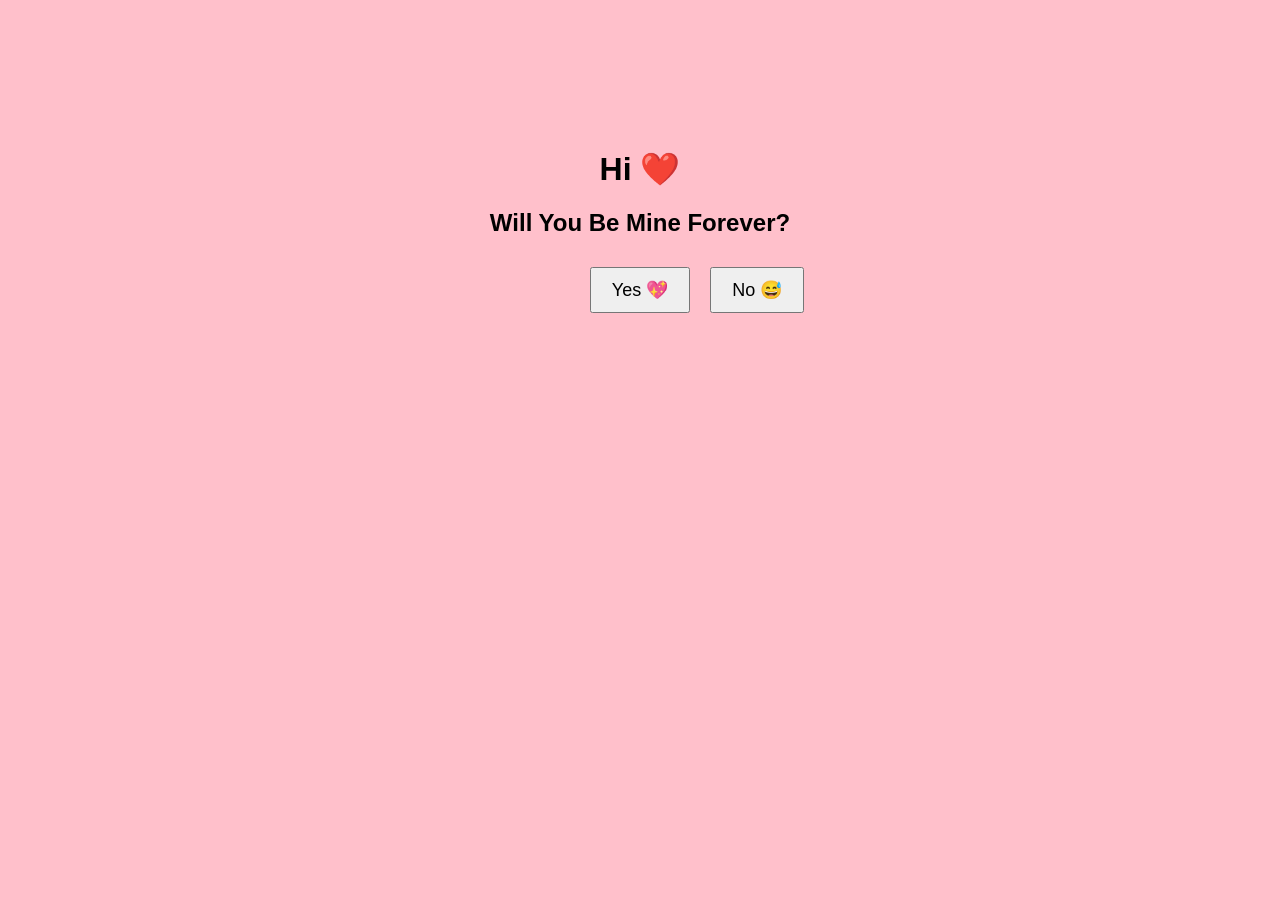
==== sundar/index.html @ 5998cfb4 "index.html, style.css and javascript.js files created" ====
<!DOCTYPE html>
<html>
<head>
    <title>Love Proposal</title>
    <link rel="stylesheet" href="style.css">
</head>
<body>

    <div class="container">
        <h1>Hi ❤️</h1>
        <h2>Will You Be Mine Forever?</h2>

        <button onclick="yes()">Yes 💖</button>
        <button id="noBtn" onmouseover="moveNo()">No 😅</button>

        <p id="result"></p>
    </div>

    <script src="script.js"></script>
</body>
</html>
---- sundar/style.css ----
body{
    background:pink;
    text-align:center;
    font-family:Arial;
    margin-top:150px;
}

button{
    padding:10px 20px;
    margin:10px;
    font-size:18px;
    cursor:pointer;
}

#noBtn{
    position:absolute;
}
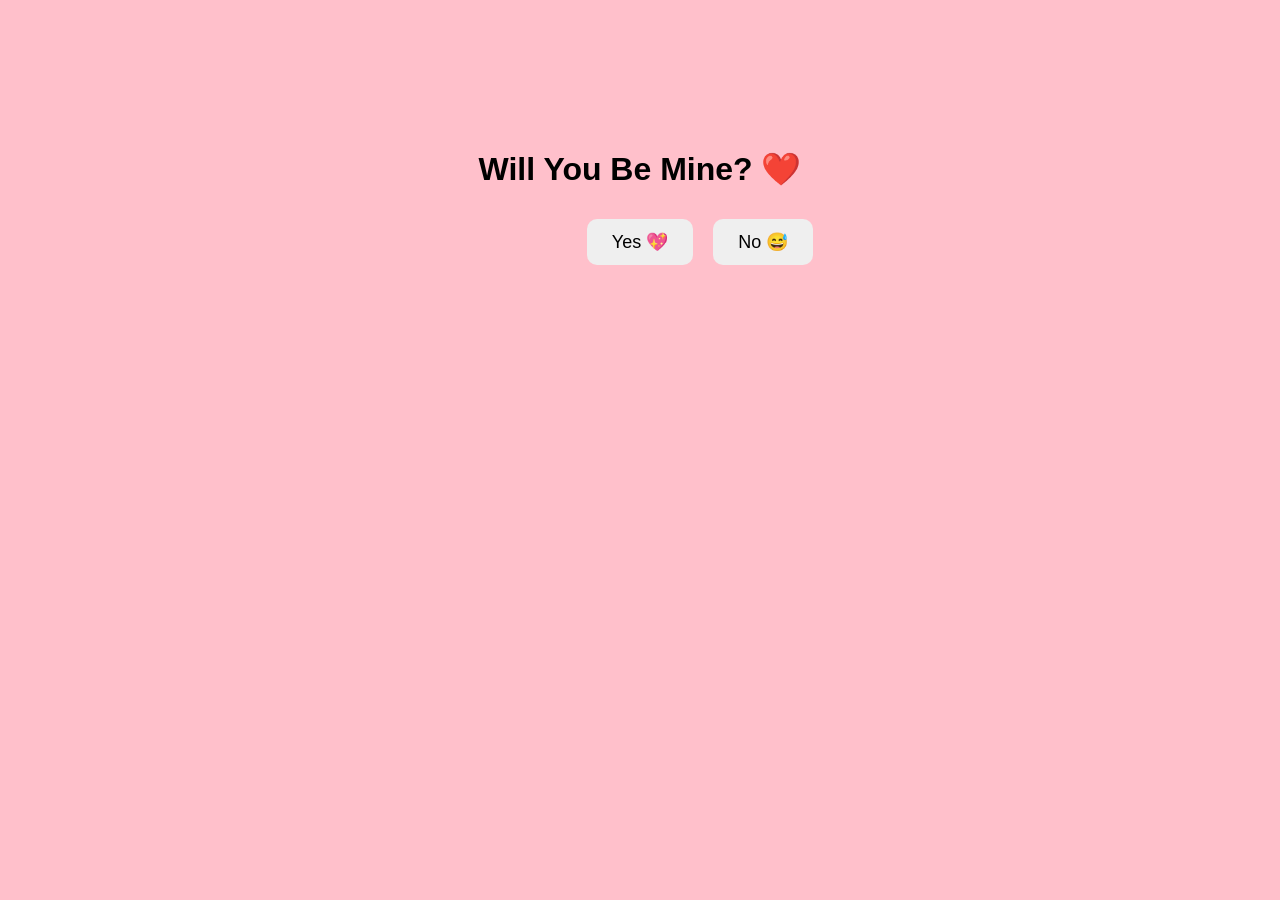
==== commit e1a70ad2: "index.html,style.css and javascript.js files created" ====
--- a/sundar/index.html
+++ b/sundar/index.html
@@ -1,21 +1,18 @@
 <!DOCTYPE html>
 <html>
 <head>
-    <title>Love Proposal</title>
+    <title>For Sundaresan ❤️</title>
     <link rel="stylesheet" href="style.css">
 </head>
 <body>
 
     <div class="container">
-        <h1>Hi ❤️</h1>
-        <h2>Will You Be Mine Forever?</h2>
+        <h1>           Will You Be Mine? ❤️</h1>
 
-        <button onclick="yes()">Yes 💖</button>
-        <button id="noBtn" onmouseover="moveNo()">No 😅</button>
-
-        <p id="result"></p>
+        <button onclick="step2()">Yes 💖</button>
+        <button id="noBtn">No 😅</button>
     </div>
 
-    <script src="script.js"></script>
+    <script src="javascript.js"></script>
 </body>
 </html>
--- a/sundar/style.css
+++ b/sundar/style.css
@@ -1,17 +1,24 @@
 body{
-    background:pink;
-    text-align:center;
-    font-family:Arial;
-    margin-top:150px;
+    background: pink;
+    font-family: Arial, sans-serif;
+    text-align: center;
+    margin-top: 150px;
+}
+
+.container{
+    max-width: 800px;
+    margin: auto;
 }
 
 button{
-    padding:10px 20px;
-    margin:10px;
-    font-size:18px;
-    cursor:pointer;
+    padding: 12px 25px;
+    font-size: 18px;
+    margin: 10px;
+    cursor: pointer;
+    border: none;
+    border-radius: 10px;
 }
 
 #noBtn{
-    position:absolute;
+    position: absolute;
 }
